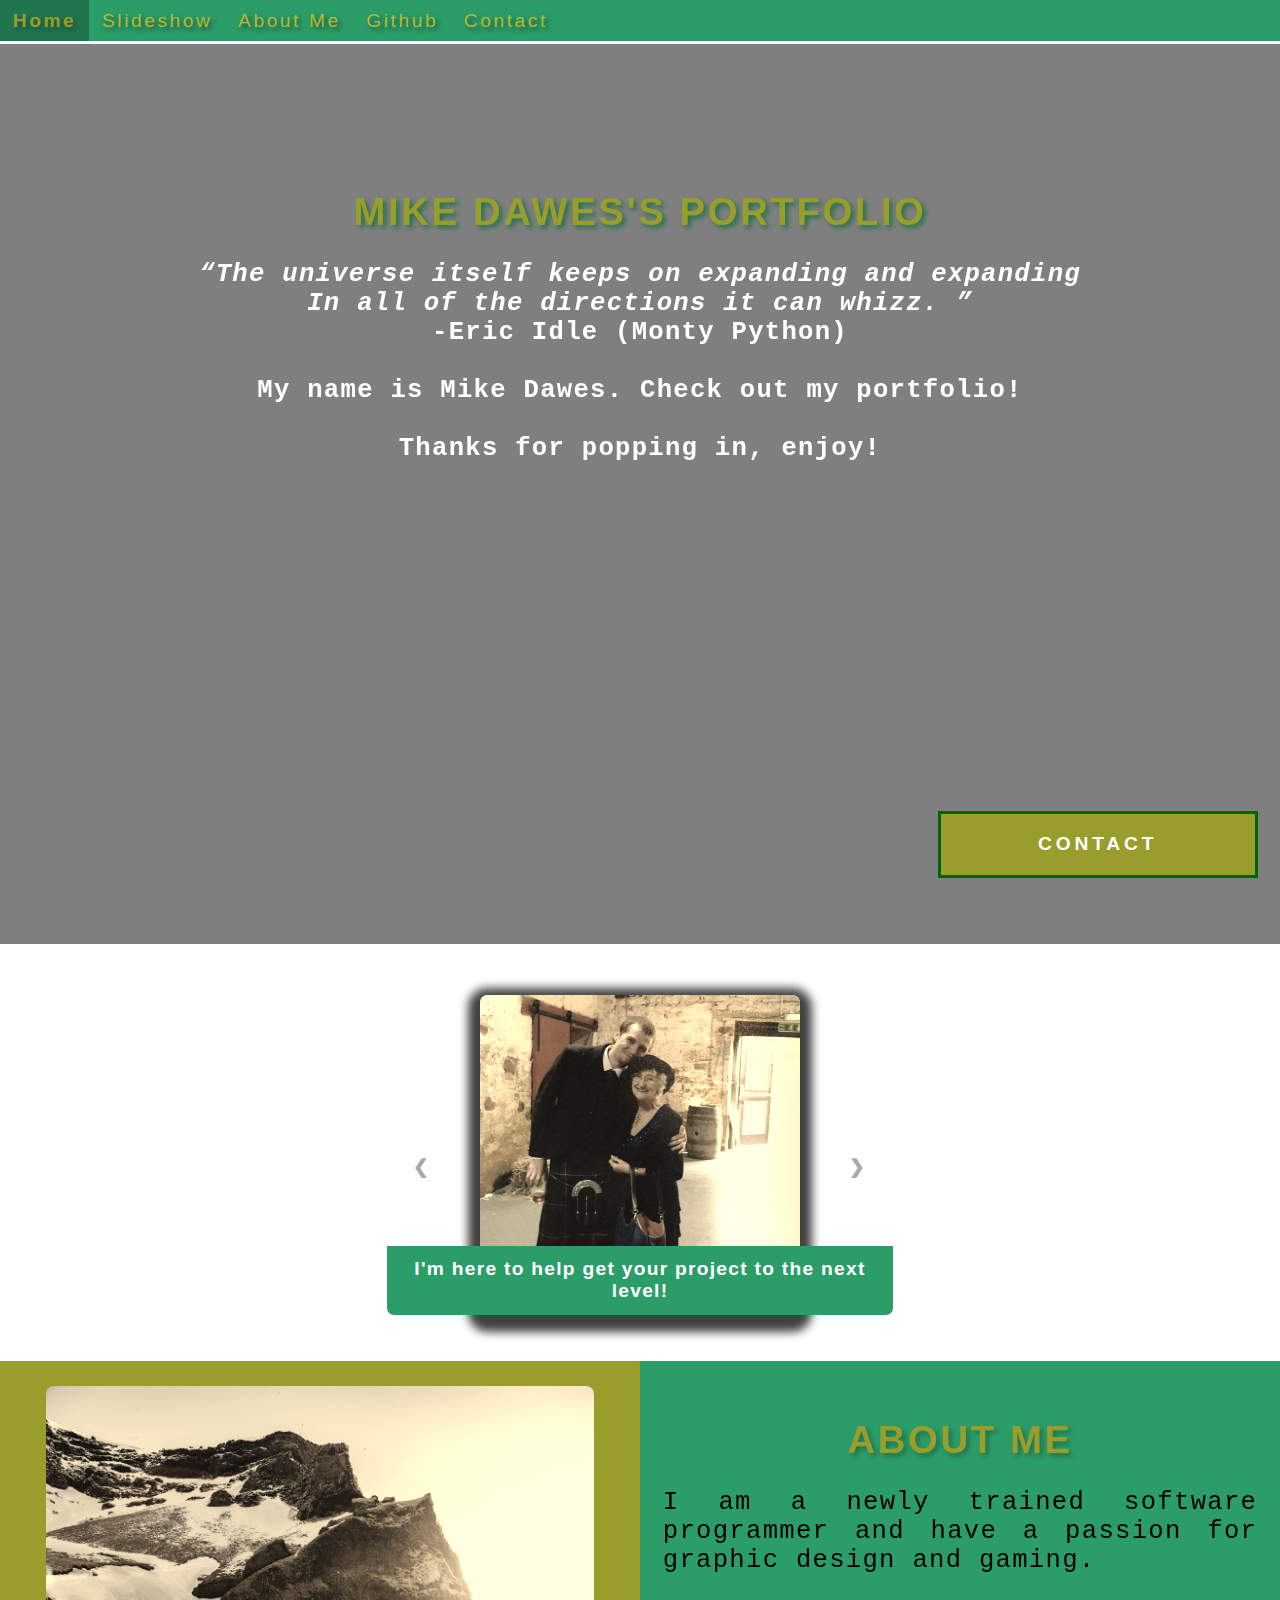
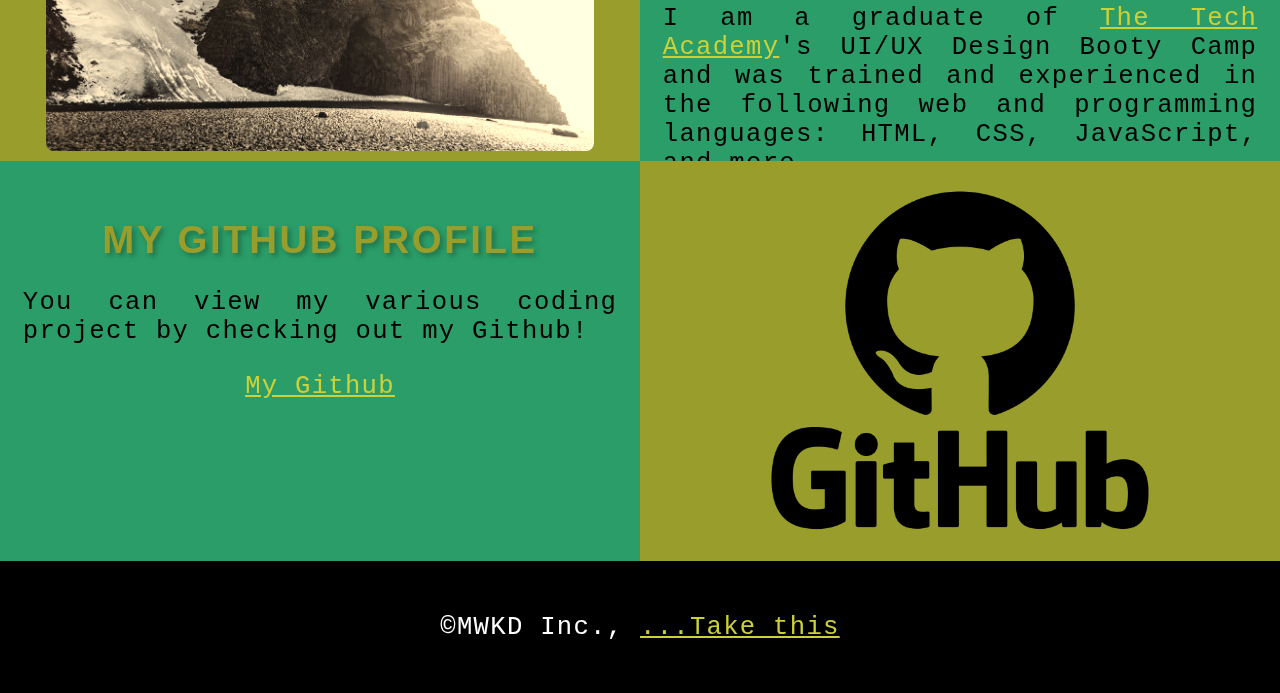
==== index.html @ 775fad14 "Initial commit" ====
<!DOCTYPE html>
<html>
    <head>
        <meta charset="UTF-8">
        <meta name="viewport" content="width=device-width" />
        <title>Mike Dawes | Portfolio</title>
        <link rel="stylesheet" type="text/css" href="./CSS/Portfolio_css.css">
        <link rel="stylesheet" href="https://fonts.cdnfonts.com/css/zelda-dx">
        <link href="https://fonts.cdnfonts.com/css/mairon" rel="stylesheet">
    </head>

    <!--Body-->
    <body class="Background">

        <!--Navigation-->
        <div class="Navbar">
            <a href="#Home">Home</a>
            <a href="#Slideshow">Slideshow</a>
            <a href="#About">About Me</a>
            <a href="#Github">Github</a>
            <a href="#Contact">Contact</a>
        </div>

        <br>
        <br>
        <!--Background video-->
        <div id="Home">
            <video autoplay muted loop id="Typing_Video">
                <source src="./Images/Video/Matrix.mp4" type="video/mp4">
                Your browser does not support HTML5 video.
            </video>
        </div>

        <!--Video text-->
        <div class="Video_Text">
            <h1 class="white-text">Mike Dawes's Portfolio</h1>
            <strong>
                <p class="center">
                    <q>The universe itself keeps on expanding and expanding
                        <br>In all of the directions it can whizz.
                    </q>
                    <br>-Eric Idle (Monty Python)
                    <br>
                    <br>My name is Mike Dawes. Check out my portfolio!
                    <br>
                    <br>Thanks for popping in, enjoy!
                </p>
            </strong>
        </div>

        <!--Slideshow section-->
        <div id="Slideshow">
            <div id="Slideshow_Background">
                <div id="Slideshow_Container">
                    <!--Slide 1-->
                    <div class="mySlides fade">
                        <img class="Slideshow_Images" src="./Images/PersonalPhoto.jpg" alt="Picture of myself and my Nana">
                        <div class="text">I'm here to help get your project to the next level!</div>
                    </div>
                    <!--Slide 2-->
                    <div class="mySlides fade">
                        <img class="Slideshow_Images" src="./Images/HTML_CSS_JS_Java_Python.png" alt="Icons for HTML, CSS, JS, Java, Python">
                        <div class="text">I'm a UI/UX developer, trained in<br> these languages, including:</div>
                    </div>
                    <!--Slide 3-->
                    <div class="mySlides fade">
                        <img class="Slideshow_Images" src="./Images/C++.png" alt="C++ icon">
                        <div class="text">Have taken classes in C++ for game development</div>
                    </div>
                    <!--Slide 4-->
                    <div class="mySlides fade">
                        <img class="Slideshow_Images" src="./Images/Computer_writing.jpg" alt="Writing on Computer image">
                        <div class="text"><a class="white-text contact" onclick="openForm()">Feel free to contact me for any questions!</a></div>
                    </div>
                    <!--Previous and next buttons-->
                    <a class="Previous" onclick="plusSlides(-1)">&#10094;</a>
                    <a class="Next" onclick="plusSlides(1)">&#10095;</a>
                </div>
                <br>

                <!--Slideshow dots-->
                <div style="text-align: center">
                    <span class="dot" onclick="currentSlide(1)"></span>
                    <span class="dot" onclick="currentSlide(2)"></span>
                    <span class="dot" onclick="currentSlide(3)"></span>
                    <span class="dot" onclick="currentSlide(4)"></span>
                </div>
            </div>
        </div>

        <!--About-->
        <div class="Row" id="About">
            <!--Left Column-->
            <div class="Column_2">
                <img src="./Images/Mountainscape.jpeg" alt="Misty Mountains">
            </div>
            <!--Right Column-->
            <div class="Column_1">
                <h1>About Me</h1>
                <p>
                    I am a newly trained software programmer and have a passion for graphic design and gaming.
                    <br>
                    <br>I am a graduate of <a href="https://www.learncodinganywhere.com" target="_blank">The Tech Academy</a>'s UI/UX Design Booty Camp and was trained and experienced in the following web and programming languages: HTML, CSS, JavaScript, and more.
                </p>
            </div>
        </div>

        <!--Github Section-->
        <div class="Row" id="Github">
            <!--Left Column-->
            <div class="Column_1">
                <h1>My Github profile</h1>
                <p>
                    You can view my various coding project by checking out my Github!
                    <br>
                    <p class="center"><a href="https://github.com/MWKDawes" target="_blank">My Github</a></p>
                </p>
            </div>
            <!--Right column-->
            <div class="Column_2">
                <a href="https://github.com/MWKDawes" target="_blank"><img src="./Images/Github.png" alt="Github Logo"></a>
            </div>
        </div>

        <!--Contact-->
        <div id="Contact">
            <button onclick="openForm()" class="Pop_Up_Button">CONTACT</button>
            <div class="form-popup" id="myForm">
                <form action="https://formspree.io/f/mgegwnde" method="post" class="form-container"> 
                    <h1>Contact</h1>
                    <label>Name:</label>
                        <input type="text" placeholder="Please enter your name" name="name" required>
                    <label>Email:</label>
                        <input type="text" id="Email" name="Email" placeholder="Please enter your email here">
                    <label>Message:</label>
                        <input type="text" id="Message" name="Message" placeholder="Feel free to attach a message!">
                    
                    <button type="submit" class="btn">SUBMIT</button>
                    <button type="button" class="btn cancel" onclick="closeForm()">CLOSE</button>
                </form>
            </div>
        </div>


        <!--Footer section-->
        <footer>
            <p>
                <p class="center">&copy;MWKD Inc., <a href="https://www.DangerousToGoAlone.com" target="_blank">...Take this</a></p>
            </p>
        </footer>
        <script src="./JS/main.js"></script>
    </body>
</html>
---- CSS/Portfolio_css.css ----
html {
    scroll-behavior: smooth;
}

/* Body */
body {
    margin: 0%; /*Display site all the way to edge of page*/
    opacity: 1; /*This with transition aggect page loading effect*/
    transition: 3s opacity; /*3s fade in*/
    letter-spacing: .2vw; /*Relative measurement*/
    font-family: Avant Garde, Helvetica;
    font-size: 1.5vw;
    overflow-x: hidden; /*Prevents horizontal scroll when quote is hovered and enlarged*/
    user-select: none; /*Prevents text on webpage from being highlighted*/
}

body.fade-out {
    opacity: .1; /*Sets level of opacity at start of fade*/
}

/* Heading 1 elements */
h1 {
    text-transform: uppercase; /*Capitalize letters*/
    font-family: 'Mairon', sans-serif;    /*Sets font family for h1*/
    text-align: center; /*Centering h1 elements*/
    margin-top: 3%; /*small margin above h1 elements*/
    color: #999D2B;
    text-shadow: 3px 3px 5px #1f724b;
}

h1:hover {
    filter: sepia(50%); /*Sepia filter over h1 headings*/
    transform: scale(1.1); /*increase size of h1 when hovered*/
    transition: transform .5s; /*Causes transformation to last 1 second*/
}

/*Portfolio Title Text Styling*/
.white-text {
    color: #999D2B; /*Changes color of Portfolio Title Text*/
    padding-top: 10vh; /*Adds padding to top of Portfolio*/
}

/* Paragraph elements */
p {
    font-family: 'Courier New', Courier, monospace;
    text-align: justify;
    letter-spacing: .1vw;
    font-size: 2.5vw;
    padding-left: 1vw;
    padding-right: 1vw;
}

p:hover {
    transition: transform 0.5s;
    transform: scale(1.1);
}

/* Center class */
.center {
    text-align: center;
}

.center:hover {
    transition: transform 2s;
    transform: scale(1.1);
}

/* Anchor elements */
a {
    color: #ccd13a; /*Ensures links are yellow*/
    cursor: pointer; /*Ensures all links change to mouse to pointer*/
    text-decoration: underline; /*Ensures links are underlined*/
}

/* Quotation elements */
q {
    font-style: italic;
}

/* Image Elements */
img {
    filter: sepia(75%); /*Gives pics 75% sepia*/
    border-radius: 8px; /*All images slight round corners*/
    max-width: 100%; /*Ensures all images stay within width of container*/
    max-height: 100%; /*Ensures all images stay within height*/
    display: block; /*Specifying block display to ensure images are centered*/
    margin: auto auto auto auto; /*Centers images*/
}

img:hover {
    filter: none;
    transition: transform 1s;
    transform: scale(1.1);
}

footer {
    padding: 2%;
    background-color: black;
    color: white;
}

/*** NAVBAR STYLING ***/
.Navbar {
    overflow: hidden;
    background-color: #2B9D68;
    position: fixed;
    top: 0;
    width: 100%;
    z-index: 1;
    -webkit-animation: moveNav 5s;
    animation: moveNav 5s;
}

@keyframes moveNav {
    from {left: -100vw;}
    to {left: 0vw;}
}

/* Links */
.Navbar a {
    float: left;
    display: block;
    color: #b5b932;
    padding: .75vw 1vw;
    text-decoration: none;
    font-family: 'Mairon', sans-serif;
    font-size: 1.5vw;
    text-align: center;
    text-shadow: 3px 3px 5px rgb(23, 83, 55);
    position: relative;
}

.Navbar a:hover {
    background-color:#21754e; /*Defines background color when hovered*/
    color: #999D2B; /*Defines font color to display when navbar elements are hovered*/
    font-weight: bold; /*Makes navbar text bold when hovered*/
    cursor: pointer; 
    transition: 0.5s ease-in; /*Creates smooth transition for hover trigger*/
}

.Navbar a.active {
    background-color: #1f724b;
}

/**END OF NAVBAR**/

/** VIDEO STYLING **/
#Typing_Video {
    top: 0;
    min-height: 100%;
    min-width: auto;
    position: fixed;
    right: 0;
    bottom: 0;
    min-width: 100%;
    z-index: -1;
}

@media screen and (max-width: 576px) {
    #Typing_Video {
        display: none;
    }
}

.Video_Text {
    background: rgba(0, 0, 0, 0.5);
    color: white;
    width: 100%;
    height: 100vh;
    padding-top: 2vh;
    position: relative;
    -webkit-animation: moveVideoText 5.75s;
    animation: moveVideoText 5.75s;
}

@keyframes moveVideoText {
    from {top:-100vw;}
    to {top:0vw;}
}
/** END OF VIDEO STYLING **/

/** SLIDESHOW STYLING **/
#Slideshow_Background {
    background: rgba(255, 255, 255, 0.35); /*Creates slightly transparent white background over vid in background*/
}

.mySlides {
    display: none; /*Prevents images from being displayed*/
}

/*Slideshow section / container*/
#Slideshow_Container {
    width: 39.5vw; /*Relative sizing of container for slideshow*/
    height: auto; /*Height of container is adjusted based on content its displaying*/
    padding-top: 4%; /*Adds small padding to top of container*/
    position: relative; /*Sets container relative to normal positioning*/
    margin:auto;
}

/*Removes underline from previous and next buttons*/
#Slideshow_Container a {
    text-decoration: none;
}

/*Images contained within slideshow*/
.Slideshow_Images {
    vertical-align: middle; /*centers images vertically within slideshow container*/
    height: 25vw; /*Heigh of images is adjusted based on content*/
    box-shadow: 0px 5px 10px 12px rgb(0,0,0,.75); /*Adds shadow*/
    width: auto; /*Width of images automatically adjuste based on content*/
}

/*Next and Previous buttons*/
.Previous, .Next {
    cursor: pointer; /*Changes mouse to pointer when buttons are selected*/
    position: absolute; /*Makes next and previous positioned relative to slideshow*/
    top: 50%; /*Moves buttons up the slideshow container*/
    width: auto; /*Width of buttons is automatically adjusted based on content*/
    padding: 2vw; /*Adds padding*/
    color: darkgray;
    font-weight: bold;
    font-size: 1.5vw;
    border-radius: 0 3px 3px 0; /*Adds slightly rounded border*/
    user-select: none; /*Property makes it so user cannot highlight content*/
    transition: 0.6s ease; /*Specifies details of hover transition*/
}

/*Positioning for next button on right hand side*/
.Next {
    right: 0; /*Moves next button to right side of slideshow container*/
    border-radius: 3px 0 0 3px; /*Changes border radius on next button to top and left*/
}

/*Hover effect for slideshow buttons*/
.Previous:hover, .Next:hover {
    background-color: rgba(0, 0, 0, 0.8); /*Makes background of arrows transparent*/
    color: white; /*Makes the arrows white when hovered*/
}

/*Slideshow text*/
.text {
    color: white;
    padding: 1vw;
    position: absolute; /*Ensures text is positioned within image*/
    bottom: 0; /*Property sets text at bottom*/
    width: 100%; /*Element covers full width of image*/
    text-align: center;
    font-family: 'Mairon', sans-serif;
    letter-spacing: .1vw; /*Slight spacing between languages*/
    font-size: 1.5vw; /*Dont size relative to viewport width*/
    background-color: #2B9D68; /*Gives slightly transparent background*/
    font-weight: bold;
    border-radius: 0px 0px 7px 7px; /*Gives text background rounded corners*/
}

/*Styling of dots under slideshow*/
.dot {
    cursor: pointer;
    height: 1vw;
    width: 1vw;
    margin: .25vw;
    background-color: white;
    border-radius: 50%;
    display: inline-block;
    transition: background-color 0.6s ease;
    z-index: 1;
}

/*Hover effect for slideshow dots*/
.active, .dot:hover {
    background-color: black; /*Sets color of dots when hovered*/
}

/*Slideshow fading animation*/
.fade {
    animation-name: fade; /*Fade animation is defined below*/
    animation-duration: 1.5s; 
    -webkit-animation-name: fade; /*Same as above for Safari*/
    -webkit-animation-duration: 1.5s;
}

@-webkit-keyframes fade {
    from {opacity: .4;} /*Image starts transparent*/
    to {opacity: 1;}
}

@keyframes fade {
    from {opacity: .4;}
    to {opacity: 1;}
}

/*SLIDESHOW STYLING END*/

/** TABLE STYLING **/
* {
    box-sizing: border-box;
}

.Column_1 {
    float: left;
    width: 50%;
    padding: 10px;
    padding-top: 3%;
    height: 400px;
    background-color: #2B9D68;
}

.Column_2 {
    float: left;
    width: 50%;
    padding: 10px;
    padding-top: 1.9%;
    height: 400px;
    background-color: #999D2B;
}

.Row:after {
    content: "";
    display: table;
    clear: both;
}

/** END OF TABLE STYLING **/

/** CONTACT FORM STYLING **/
/*Button to open contact form*/
.Pop_Up_Button {
    position: fixed;
    bottom: 1.75vw;
    right: 1.75vw;
    width: 25vw;
    background-color:#999D2B;
    color: rgb(255, 255, 255);
    border: solid darkgreen;
    cursor: pointer;
    -webkit-animation: movePopup 5s;
    animation: movePopup 5s;
}

@keyframes movePopup {
    from {right: -40vw;}
    to {right: 1.75vw;}
}

@-webkit-keyframes movePopup {
    from {right: -40vw;}
    to {right: 1.75vw;}
}

/*Styling for contact form*/
.form-popup {
    z-index: 8;
    display: none;
    position: fixed;
    bottom: .5vw;
    right: .5vw;
}

/*Form styling*/
.form-container {
    max-width: 49vw;
    padding: 1vw;
    background-color: #1f724b;
}

.form-container input[type=text] {
    width: 100%;
    padding: .93vw;
    margin: .6vw 0 .6vw 0;
    border: none;
    background: gainsboro;
    font-size: 1vw;
}

/*Styling for all buttons*/
button {
    font-family: 'Zelda DX TT (BRK)', sans-serif;
    letter-spacing: .3vw;
    font-size: 1.5vw;
    font-weight: bold;
    padding: 1.5vw;
    cursor: pointer;
    width: 100%;
    height: auto;
}

/*Hover effect for contact and submit*/
button:hover, .form-container .btn:hover {
    color: white;
    background-color: #2B9D68;
    transition-duration: 1s;
    -webkit-transition-duration: 1s;
    border-color: silver
}

/*Submit button*/
.form-container .btn {
    background-color: white;
    color: black;
    border-color: black;
    margin-bottom: 1vh;
}

/*Close button*/
.form-container .cancel {
    background-color: black;
    color: white;
    border-color: gray;
}

/*Styling for Close button hover*/
.form-container .cancel:hover {
    color: white;
    background-color: darkred;
    transition-duration: 1s;
    -webkit-transition-duration: 1s;
    border-color: black;
}

/**END OF CONTACT STYLING**/


/***** Media Query Section *****/
/*Media rules for paragraph font size for different screen sizes*/
@media screen and (max-width: 527px) {
    p {
        font-size: 3.75vw;
    }
}

@media screen and (min-width: 528px) and (max-width: 660px) {
    p {
        font-size: 3.5vw;
    }
}

@media screen and (min-width: 661px) and (max-width: 799px) {
    p {
        font-size: 2.75vw;
    }
}

@media screen and (min-width: 800px) and (max-width: 924px) {
    p {
        font-size: 2.5vw;
    }
}

@media screen and (min-width: 925px) and (max-width: 1050px) {
    p {
        font-size: 2.25vw;
    }
}

@media screen and (min-width: 1051px) and (max-width: 1310px) {
    p {
        font-size: 2vw;
    } 
}

@media screen and (min-width: 1311px) and (max-width: 1535px) {
    p {
        font-size: 1.75vw;
    }
}

@media screen and (min-width: 1536px) and (max-width: 2269px) {
    p {
        font-size: 1.5vw;
    }
}

@media screen and (min-width: 2270px) {
    p {
        font-size: 1.35vw;
    }
}

/*Media rule for navbar links for different screen sizes*/
/* Screens 1080px and smaller will display navbar links equally distributed */
@media screen and (max-width: 1080px) {
    .Navbar a{
        width: 20%; /* This sets each navbar link to 1/5 of the navbar */
        font-size: 2.5vw;
    }
}

/* Media rules to enlarge the font of the white text for smaller screens */
@media screen and (max-width: 1080px) {
    .quote{
        font-size: 3.5vw;
    }

    .white-text {
        font-size: 4.5vw;
    }
}

/* Media rules to increase the size of the columns for larger screens */
@media screen and (min-width: 1725px) {
    .Column_1 {
        height: 550px;
    }
    .Column_2 {
        height: 550px;
    }
}


/*Media rule to remove margin-top from h1 elements for extra large screens (so that the paragraph text fits in the column*/
@media screen and (min-width: 2000px) {
    h1{
        margin-top: 0;
    }
}

/**END OF MEDIA QUERY**/
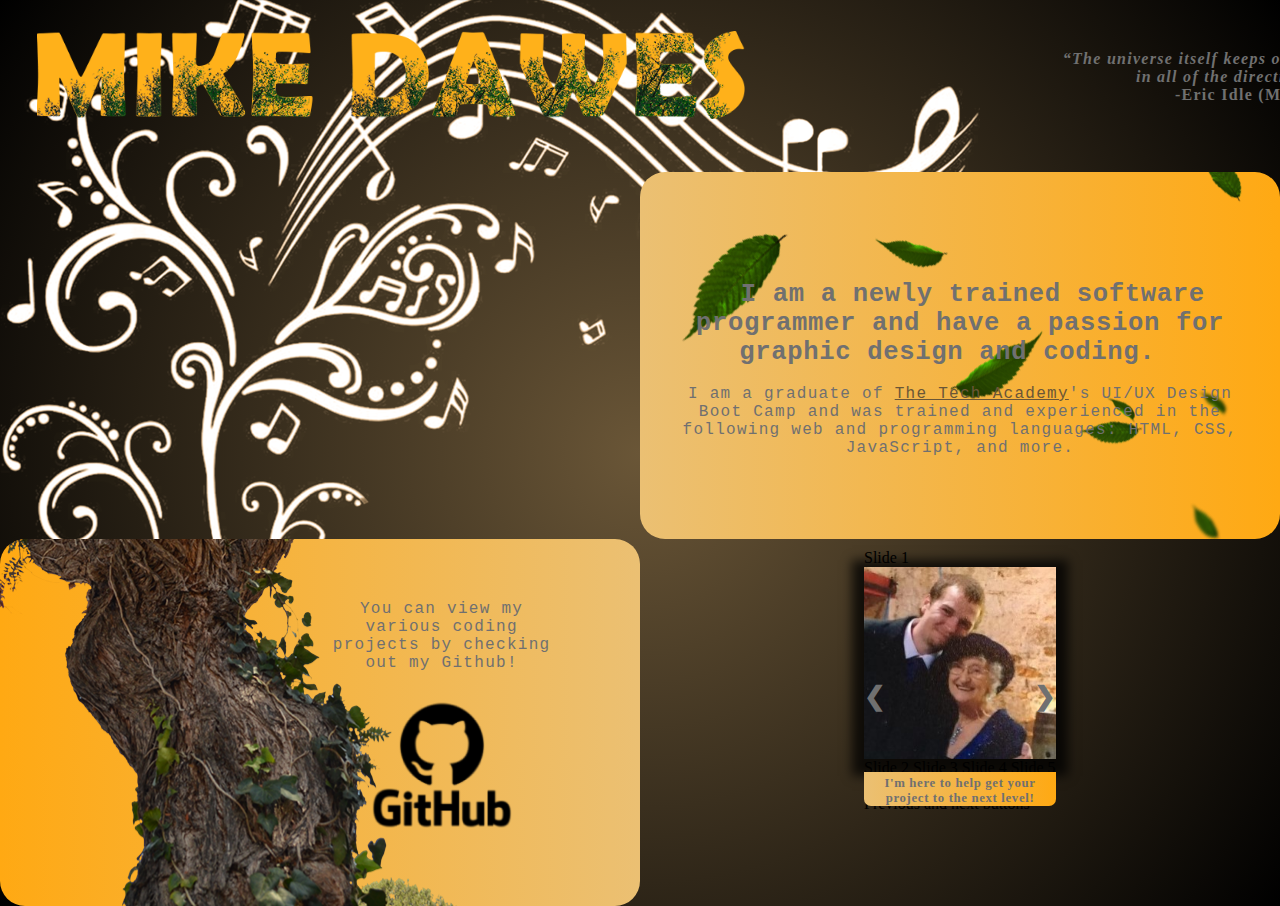
==== commit ea393154: "Overhaul of entire website" ====
--- a/index.html
+++ b/index.html
@@ -2,7 +2,7 @@
 <html>
     <head>
         <meta charset="UTF-8">
-        <meta name="viewport" content="width=device-width" />
+        <meta name="viewport" content="width=device-width">
         <title>Mike Dawes | Portfolio</title>
         <link rel="stylesheet" type="text/css" href="./CSS/Portfolio_css.css">
         <link rel="stylesheet" href="https://fonts.cdnfonts.com/css/zelda-dx">
@@ -12,7 +12,15 @@
     <!--Body-->
     <body class="Background">
 
-        <!--Navigation-->
+        <div class="name-container">
+            <div><img src="Images/NameLogo.png" id="nameicon" alt="Mike Dawes"></div>
+            <div><p id="monty"><q>The universe itself keeps on expanding and expanding<br>in all of the directions it can whizz.</q>
+                    <br>-Eric Idle (Monty Python)
+                </p></div>
+        </div>
+
+        <!--Navigation - no longer needed-->
+        <!--
         <div class="Navbar">
             <a href="#Home">Home</a>
             <a href="#Slideshow">Slideshow</a>
@@ -23,15 +31,18 @@
 
         <br>
         <br>
-        <!--Background video-->
+        -->
+        <!--Background video - no longer needed-->
+        <!--
         <div id="Home">
             <video autoplay muted loop id="Typing_Video">
                 <source src="./Images/Video/Matrix.mp4" type="video/mp4">
                 Your browser does not support HTML5 video.
             </video>
         </div>
-
-        <!--Video text-->
+        -->
+        <!--Video text - replace with header-->
+        <!--
         <div class="Video_Text">
             <h1 class="white-text">Mike Dawes's Portfolio</h1>
             <strong>
@@ -47,38 +58,38 @@
                 </p>
             </strong>
         </div>
-
+        -->
         <!--Slideshow section-->
-        <div id="Slideshow">
+        <!-- <div id="Slideshow">
             <div id="Slideshow_Background">
                 <div id="Slideshow_Container">
-                    <!--Slide 1-->
+                    Slide 1
                     <div class="mySlides fade">
                         <img class="Slideshow_Images" src="./Images/PersonalPhoto.jpg" alt="Picture of myself and my Nana">
                         <div class="text">I'm here to help get your project to the next level!</div>
                     </div>
-                    <!--Slide 2-->
+                    Slide 2
                     <div class="mySlides fade">
                         <img class="Slideshow_Images" src="./Images/HTML_CSS_JS_Java_Python.png" alt="Icons for HTML, CSS, JS, Java, Python">
                         <div class="text">I'm a UI/UX developer, trained in<br> these languages, including:</div>
                     </div>
-                    <!--Slide 3-->
+                    Slide 3
                     <div class="mySlides fade">
                         <img class="Slideshow_Images" src="./Images/C++.png" alt="C++ icon">
                         <div class="text">Have taken classes in C++ for game development</div>
                     </div>
-                    <!--Slide 4-->
+                    Slide 4
                     <div class="mySlides fade">
                         <img class="Slideshow_Images" src="./Images/Computer_writing.jpg" alt="Writing on Computer image">
                         <div class="text"><a class="white-text contact" onclick="openForm()">Feel free to contact me for any questions!</a></div>
                     </div>
-                    <!--Previous and next buttons-->
-                    <a class="Previous" onclick="plusSlides(-1)">&#10094;</a>
-                    <a class="Next" onclick="plusSlides(1)">&#10095;</a>
+                    Previous and next buttons-->
+                    <!-- <a class="Previous" onclick="plusSlides(-1)">&#10094;</a> -->
+                    <!-- <a class="Next" onclick="plusSlides(1)">&#10095;</a> -->
                 </div>
                 <br>
 
-                <!--Slideshow dots-->
+                <!-- Slideshow dots
                 <div style="text-align: center">
                     <span class="dot" onclick="currentSlide(1)"></span>
                     <span class="dot" onclick="currentSlide(2)"></span>
@@ -86,21 +97,20 @@
                     <span class="dot" onclick="currentSlide(4)"></span>
                 </div>
             </div>
-        </div>
+        </div> -->
 
         <!--About-->
         <div class="Row" id="About">
             <!--Left Column-->
             <div class="Column_2">
-                <img src="./Images/Mountainscape.jpeg" alt="Misty Mountains">
+                <!-- <img src="./Images/Mountainscape.jpeg" alt="Misty Mountains"> -->
             </div>
             <!--Right Column-->
-            <div class="Column_1">
-                <h1>About Me</h1>
-                <p>
-                    I am a newly trained software programmer and have a passion for graphic design and gaming.
+            <div class="Column_1"  id="TRCol">
+                <p id="TRTex">
+                    <p2>I am a newly trained software programmer and have a passion for graphic design and coding.</p2>
                     <br>
-                    <br>I am a graduate of <a href="https://www.learncodinganywhere.com" target="_blank">The Tech Academy</a>'s UI/UX Design Booty Camp and was trained and experienced in the following web and programming languages: HTML, CSS, JavaScript, and more.
+                    <br>I am a graduate of <a href="https://www.learncodinganywhere.com" target="_blank">The Tech Academy</a>'s UI/UX Design Boot Camp and was trained and experienced in the following web and programming languages: HTML, CSS, JavaScript, and more.
                 </p>
             </div>
         </div>
@@ -108,22 +118,71 @@
         <!--Github Section-->
         <div class="Row" id="Github">
             <!--Left Column-->
-            <div class="Column_1">
-                <h1>My Github profile</h1>
-                <p>
-                    You can view my various coding project by checking out my Github!
-                    <br>
-                    <p class="center"><a href="https://github.com/MWKDawes" target="_blank">My Github</a></p>
+            <div class="Column_1" id="BLCol">
+                    <p id="BLTex">You can view my various coding projects by checking out my Github!
+                    <br><br>
+                    <a href="https://github.com/MWKDawes" target="_blank"><img src="./Images/Github.png" alt="Github Logo"></a></p>
                 </p>
             </div>
             <!--Right column-->
             <div class="Column_2">
-                <a href="https://github.com/MWKDawes" target="_blank"><img src="./Images/Github.png" alt="Github Logo"></a>
-            </div>
-        </div>
+
+                <!--Slideshow section-->
+                <div id="Slideshow">
+                    <div id="Slideshow_Background">
+                        <div id="Slideshow_Container">
+                            Slide 1
+                            <div class="mySlides fade">
+                                <img class="Slideshow_Images" src="./Images/PersonalPhoto.jpg" alt="Picture of myself and my Nana">
+                                <div class="text">I'm here to help get your project to the next level!</div>
+                            </div>
+                            Slide 2
+                            <div class="mySlides fade">
+                                <img class="Slideshow_Images" src="./Images/HTML.png" alt="Icon for HTML">
+                                <div class="text">I'm a UI/UX developer, trained in many languages including: HTML</div>
+                            </div>
+                            Slide 3
+                            <div class="mySlides fade">
+                                <img class="Slideshow_Images" src="./Images/CSS.png" alt="Icon for CSS">
+                                <div class="text">CSS</div>
+                            </div>
+                            Slide 4
+                            <div class="mySlides fade">
+                                <img class="Slideshow_Images" src="./Images/JS.png" alt="Icon for JS">
+                                <div class="text">Javascript</div>
+                            </div>
+                            Slide 5
+                            <div class="mySlides fade">
+                                <img class="Slideshow_Images" src="./Images/Python.png" alt="Icon for Python">
+                                <div class="text">Python</div>
+                            </div>
+                            Slide 6
+                            <div class="mySlides fade">
+                                <img class="Slideshow_Images" src="./Images/Java.png" alt="Icons for Java">
+                                <div class="text">Java</div>
+                            </div>
+                            Slide 7
+                            <div class="mySlides fade">
+                                <img class="Slideshow_Images" src="./Images/C++.png" alt="C++ icon">
+                                <div class="text">Have taken classes in C++ for game development, and more!</div>
+                            </div>
+                            Slide 8
+                            <div class="mySlides fade">
+                                <img class="Slideshow_Images" src="./Images/Computer_writing.jpg" alt="Writing on Computer image">
+                                <div class="text"><a class="white-text contact" onclick="openForm()">Feel free to contact me for any questions!</a></div>
+                            </div>
+                            Previous and next buttons
+                            <a class="Previous" onclick="plusSlides(-1)">&#10094;</a>
+                            <a class="Next" onclick="plusSlides(1)">&#10095;</a>
+                        </div>
+                        <br>
+
+                </div>
+                    </div>
+                </div>
 
         <!--Contact-->
-        <div id="Contact">
+        <!-- <div id="Contact">
             <button onclick="openForm()" class="Pop_Up_Button">CONTACT</button>
             <div class="form-popup" id="myForm">
                 <form action="https://formspree.io/f/mgegwnde" method="post" class="form-container"> 
@@ -139,15 +198,15 @@
                     <button type="button" class="btn cancel" onclick="closeForm()">CLOSE</button>
                 </form>
             </div>
-        </div>
+        </div> -->
 
 
         <!--Footer section-->
-        <footer>
+        <!-- <footer>
             <p>
                 <p class="center">&copy;MWKD Inc., <a href="https://www.DangerousToGoAlone.com" target="_blank">...Take this</a></p>
             </p>
-        </footer>
+        </footer> -->
         <script src="./JS/main.js"></script>
     </body>
 </html>--- a/CSS/Portfolio_css.css
+++ b/CSS/Portfolio_css.css
@@ -1,59 +1,73 @@
 html {
     scroll-behavior: smooth;
+    background: no-repeat;
+    background-position: 5;
+    background-size: initial;
+    background-image: url('../Images/MusicTreeArt.png'), radial-gradient(circle, #6A5637, #000000);
 }
 
 /* Body */
 body {
     margin: 0%; /*Display site all the way to edge of page*/
-    opacity: 1; /*This with transition aggect page loading effect*/
-    transition: 3s opacity; /*3s fade in*/
-    letter-spacing: .2vw; /*Relative measurement*/
-    font-family: Avant Garde, Helvetica;
-    font-size: 1.5vw;
-    overflow-x: hidden; /*Prevents horizontal scroll when quote is hovered and enlarged*/
+    /*opacity: 1;*/ /*This with transition aggect page loading effect*/
+    /* transition: 3s opacity; 3s fade in */
+    /* letter-spacing: .2vw; Relative measurement */
+    font-family: 'Tw Cen MT';
+    /* font-size: 1.5vw; */
+    /* overflow-x: hidden; Prevents horizontal scroll when quote is hovered and enlarged */
     user-select: none; /*Prevents text on webpage from being highlighted*/
 }
 
-body.fade-out {
-    opacity: .1; /*Sets level of opacity at start of fade*/
-}
+/*body.fade-out {
+    opacity: .1; *//*Sets level of opacity at start of fade*//*
+}*/
 
 /* Heading 1 elements */
-h1 {
+/* h1 {
     text-transform: uppercase; /*Capitalize letters*/
-    font-family: 'Mairon', sans-serif;    /*Sets font family for h1*/
-    text-align: center; /*Centering h1 elements*/
-    margin-top: 3%; /*small margin above h1 elements*/
-    color: #999D2B;
-    text-shadow: 3px 3px 5px #1f724b;
-}
-
-h1:hover {
-    filter: sepia(50%); /*Sepia filter over h1 headings*/
-    transform: scale(1.1); /*increase size of h1 when hovered*/
-    transition: transform .5s; /*Causes transformation to last 1 second*/
-}
+    /* font-family: 'Mairon', sans-serif;    Sets font family for h1 */
+    /* text-align: center; Centering h1 elements */
+    /* margin-top: 3%; small margin above h1 elements */
+    /* color: #abaf2f; */
+    /* text-shadow: 3px 3px 5px #1f724b; */
+/* } */
+
+/* h1:hover { */
+    /* filter: sepia(50%); Sepia filter over h1 headings */
+    /* transform: scale(1.1); increase size of h1 when hovered */
+    /* transition: transform .5s; Causes transformation to last 1 second */
+/* } */
 
 /*Portfolio Title Text Styling*/
-.white-text {
-    color: #999D2B; /*Changes color of Portfolio Title Text*/
-    padding-top: 10vh; /*Adds padding to top of Portfolio*/
-}
+/* .white-text { */
+    /* color: #999D2B; Changes color of Portfolio Title Text */
+    /* padding-top: 10vh; Adds padding to top of Portfolio */
+/* } */
 
 /* Paragraph elements */
 p {
-    font-family: 'Courier New', Courier, monospace;
-    text-align: justify;
+    font-family: 'Tw Cen MT', Courier, monospace;
     letter-spacing: .1vw;
-    font-size: 2.5vw;
-    padding-left: 1vw;
-    padding-right: 1vw;
-}
-
-p:hover {
+    padding-left: 2vw;
+    padding-right: 2vw;
+    color: #707070;
+}
+
+p2 {
+    font-family: 'Tw Cen MT', Courier, monospace;
+    letter-spacing: .05vw;
+    padding-left: 2vw;
+    padding-right: 2vw;
+    color: #707070;
+    font-size: larger;
+    font-weight: bold;
+}
+
+
+/* p:hover {
     transition: transform 0.5s;
     transform: scale(1.1);
-}
+} */
 
 /* Center class */
 .center {
@@ -67,7 +81,7 @@
 
 /* Anchor elements */
 a {
-    color: #ccd13a; /*Ensures links are yellow*/
+    color: #6A5637; /*Ensures links are yellow*/
     cursor: pointer; /*Ensures all links change to mouse to pointer*/
     text-decoration: underline; /*Ensures links are underlined*/
 }
@@ -78,26 +92,26 @@
 }
 
 /* Image Elements */
-img {
-    filter: sepia(75%); /*Gives pics 75% sepia*/
-    border-radius: 8px; /*All images slight round corners*/
-    max-width: 100%; /*Ensures all images stay within width of container*/
-    max-height: 100%; /*Ensures all images stay within height*/
-    display: block; /*Specifying block display to ensure images are centered*/
-    margin: auto auto auto auto; /*Centers images*/
-}
-
-img:hover {
+/* img { */
+    /* filter: sepia(75%); Gives pics 75% sepia */
+    /* border-radius: 8px; All images slight round corners */
+    /* max-width: 100%; Ensures all images stay within width of container */
+    /* max-height: 100%; Ensures all images stay within height */
+    /* display: block; Specifying block display to ensure images are centered */
+    /* margin: auto auto auto auto; Centers images */
+/* } */
+
+/* img:hover {
     filter: none;
     transition: transform 1s;
     transform: scale(1.1);
-}
-
-footer {
+} */
+
+/* footer {
     padding: 2%;
     background-color: black;
     color: white;
-}
+} */
 
 /*** NAVBAR STYLING ***/
 .Navbar {
@@ -181,7 +195,7 @@
 
 /** SLIDESHOW STYLING **/
 #Slideshow_Background {
-    background: rgba(255, 255, 255, 0.35); /*Creates slightly transparent white background over vid in background*/
+    background: none; /*Creates slightly transparent white background over vid in background*/
 }
 
 .mySlides {
@@ -190,9 +204,9 @@
 
 /*Slideshow section / container*/
 #Slideshow_Container {
-    width: 39.5vw; /*Relative sizing of container for slideshow*/
+    width: 15vw; /*Relative sizing of container for slideshow*/
     height: auto; /*Height of container is adjusted based on content its displaying*/
-    padding-top: 4%; /*Adds small padding to top of container*/
+    /* padding-top: 4%; Adds small padding to top of container */
     position: relative; /*Sets container relative to normal positioning*/
     margin:auto;
 }
@@ -205,7 +219,7 @@
 /*Images contained within slideshow*/
 .Slideshow_Images {
     vertical-align: middle; /*centers images vertically within slideshow container*/
-    height: 25vw; /*Heigh of images is adjusted based on content*/
+    height: 15vw; /*Heigh of images is adjusted based on content*/
     box-shadow: 0px 5px 10px 12px rgb(0,0,0,.75); /*Adds shadow*/
     width: auto; /*Width of images automatically adjuste based on content*/
 }
@@ -216,10 +230,10 @@
     position: absolute; /*Makes next and previous positioned relative to slideshow*/
     top: 50%; /*Moves buttons up the slideshow container*/
     width: auto; /*Width of buttons is automatically adjusted based on content*/
-    padding: 2vw; /*Adds padding*/
-    color: darkgray;
+    padding: 0vw; /*Adds padding*/
+    color: #707070;
     font-weight: bold;
-    font-size: 1.5vw;
+    font-size: 2vw;
     border-radius: 0 3px 3px 0; /*Adds slightly rounded border*/
     user-select: none; /*Property makes it so user cannot highlight content*/
     transition: 0.6s ease; /*Specifies details of hover transition*/
@@ -231,6 +245,11 @@
     border-radius: 3px 0 0 3px; /*Changes border radius on next button to top and left*/
 }
 
+.Previous {
+    left: 0; /*Moves next button to right side of slideshow container*/
+    border-radius: 0 3px 3px 0; /*Changes border radius on next button to top and left*/
+}
+
 /*Hover effect for slideshow buttons*/
 .Previous:hover, .Next:hover {
     background-color: rgba(0, 0, 0, 0.8); /*Makes background of arrows transparent*/
@@ -239,16 +258,18 @@
 
 /*Slideshow text*/
 .text {
-    color: white;
-    padding: 1vw;
+    color: #707070;
+    padding-top: 0.5vh;
+    padding-left: 0.5vw;
+    padding-right: 0.5vw;
     position: absolute; /*Ensures text is positioned within image*/
-    bottom: 0; /*Property sets text at bottom*/
+    bottom: .75vh; /*Property sets text at bottom*/
     width: 100%; /*Element covers full width of image*/
     text-align: center;
-    font-family: 'Mairon', sans-serif;
-    letter-spacing: .1vw; /*Slight spacing between languages*/
-    font-size: 1.5vw; /*Dont size relative to viewport width*/
-    background-color: #2B9D68; /*Gives slightly transparent background*/
+    font-family: 'Berlin Sans FB Demi';
+    letter-spacing: .05vw; /*Slight spacing between languages*/
+    font-size: 1vw; /*Dont size relative to viewport width*/
+    background-image: linear-gradient(to right, #EBC073, #FFA913); /*Gives slightly transparent background*/
     font-weight: bold;
     border-radius: 0px 0px 7px 7px; /*Gives text background rounded corners*/
 }
@@ -300,25 +321,43 @@
     float: left;
     width: 50%;
     padding: 10px;
-    padding-top: 3%;
-    height: 400px;
-    background-color: #2B9D68;
+    border-radius: 25px;
+    display: flex;
+    align-items: center;
+}
+
+#TRCol {
+    background-image: url('../Images/FallingLeaves.png'), linear-gradient(to right, #EBC073, #FFA913);
+    text-align: center;
+}
+
+#TRTex {
+    padding-top: 2vw;
+    text-align: center;
+}
+
+#BLCol {
+    background-image: url('../Images/TreeTrunkSnippit.png'), linear-gradient(to right, #FFA913, #EBC073);
+}
+
+#BLTex {
+    text-align: center;
+    flex: 10vw;
+    padding-left: 25vw;
 }
 
 .Column_2 {
     float: left;
     width: 50%;
     padding: 10px;
-    padding-top: 1.9%;
-    height: 400px;
-    background-color: #999D2B;
-}
-
-.Row:after {
+    background:none;
+}
+
+/* .Row:after {
     content: "";
     display: table;
     clear: both;
-}
+} */
 
 /** END OF TABLE STYLING **/
 
@@ -423,37 +462,37 @@
 /***** Media Query Section *****/
 /*Media rules for paragraph font size for different screen sizes*/
 @media screen and (max-width: 527px) {
-    p {
+    p p2 {
         font-size: 3.75vw;
     }
 }
 
 @media screen and (min-width: 528px) and (max-width: 660px) {
-    p {
+    p p2 {
         font-size: 3.5vw;
     }
 }
 
 @media screen and (min-width: 661px) and (max-width: 799px) {
-    p {
+    p p2 {
         font-size: 2.75vw;
     }
 }
 
 @media screen and (min-width: 800px) and (max-width: 924px) {
-    p {
+    p p2 {
         font-size: 2.5vw;
     }
 }
 
 @media screen and (min-width: 925px) and (max-width: 1050px) {
-    p {
+    p p2 {
         font-size: 2.25vw;
     }
 }
 
 @media screen and (min-width: 1051px) and (max-width: 1310px) {
-    p {
+    p p2 {
         font-size: 2vw;
     } 
 }
@@ -497,12 +536,12 @@
 }
 
 /* Media rules to increase the size of the columns for larger screens */
-@media screen and (min-width: 1725px) {
+@media screen and (min-width: 100px) {
     .Column_1 {
-        height: 550px;
+        height: 40.75vh;
     }
     .Column_2 {
-        height: 550px;
+        height: 35vh;
     }
 }
 
@@ -514,4 +553,36 @@
     }
 }
 
-/**END OF MEDIA QUERY**/+/**END OF MEDIA QUERY**/
+
+
+/**NEW PAGE - NEW CODE - 2/4/24 **/
+.name-container {
+    display: flex;
+    flex-direction: row;
+    position: relative;
+    width: 100%;
+    align-items: center;
+}
+
+#nameicon {
+    padding-left: 5%;
+    margin: 0;
+    top: 50%;
+    left: 50%;
+    max-width:100%;
+    min-height: 25%;
+}
+
+#monty {
+    font-family: 'Tw Cen MT';
+    font-size: 100%;
+    color: #707070;
+    font-weight: bold;
+    text-align: center;
+    padding: 50px;
+    white-space: nowrap;  
+    margin: 0;
+    position: relative;
+    left: 50%;
+}
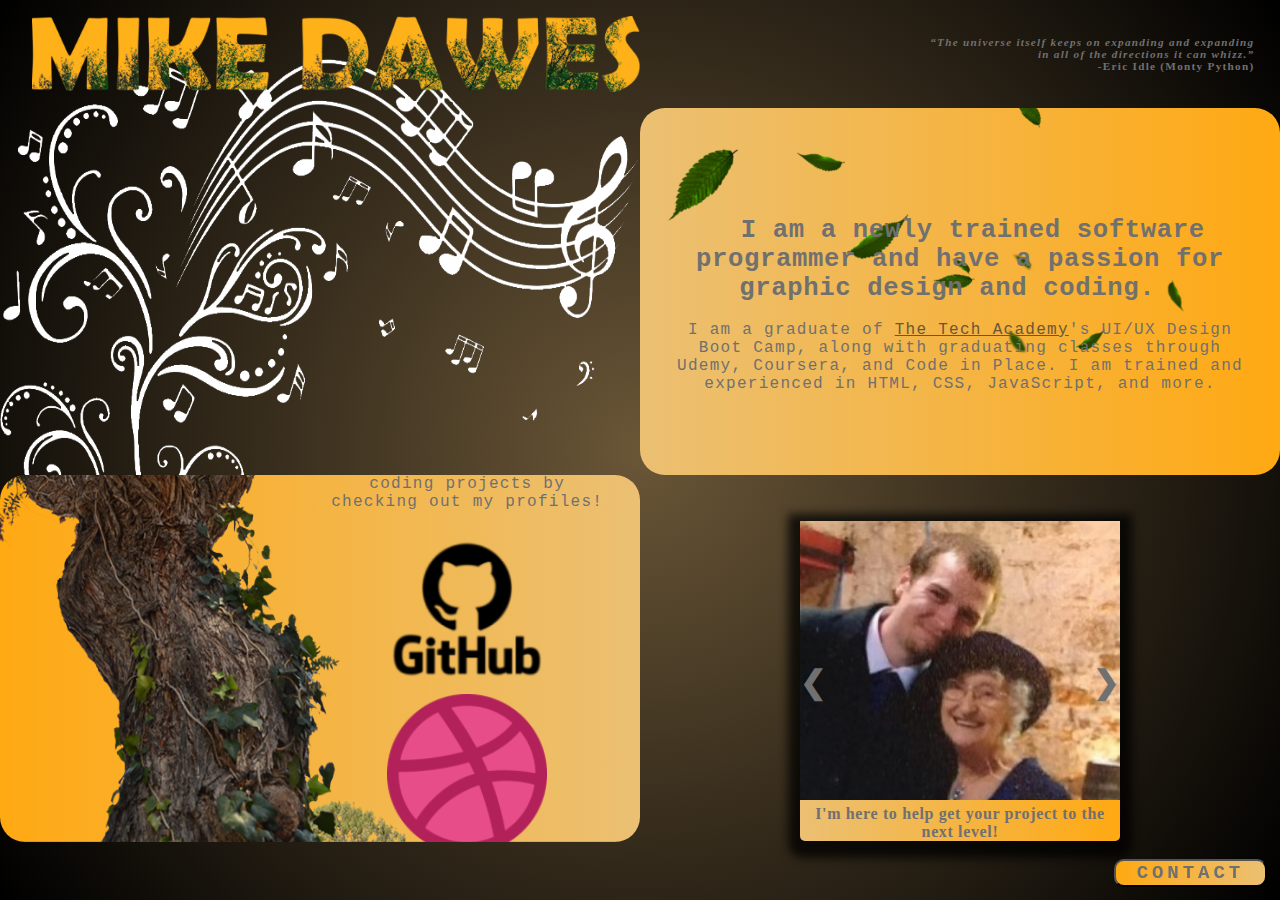
==== commit f3bd743a: "Refined website to function more smoothly" ====
--- a/index.html
+++ b/index.html
@@ -10,8 +10,7 @@
     </head>
 
     <!--Body-->
-    <body class="Background">
-
+    <body>
         <div class="name-container">
             <div><img src="Images/NameLogo.png" id="nameicon" alt="Mike Dawes"></div>
             <div><p id="monty"><q>The universe itself keeps on expanding and expanding<br>in all of the directions it can whizz.</q>
@@ -19,98 +18,17 @@
                 </p></div>
         </div>
 
-        <!--Navigation - no longer needed-->
-        <!--
-        <div class="Navbar">
-            <a href="#Home">Home</a>
-            <a href="#Slideshow">Slideshow</a>
-            <a href="#About">About Me</a>
-            <a href="#Github">Github</a>
-            <a href="#Contact">Contact</a>
-        </div>
-
-        <br>
-        <br>
-        -->
-        <!--Background video - no longer needed-->
-        <!--
-        <div id="Home">
-            <video autoplay muted loop id="Typing_Video">
-                <source src="./Images/Video/Matrix.mp4" type="video/mp4">
-                Your browser does not support HTML5 video.
-            </video>
-        </div>
-        -->
-        <!--Video text - replace with header-->
-        <!--
-        <div class="Video_Text">
-            <h1 class="white-text">Mike Dawes's Portfolio</h1>
-            <strong>
-                <p class="center">
-                    <q>The universe itself keeps on expanding and expanding
-                        <br>In all of the directions it can whizz.
-                    </q>
-                    <br>-Eric Idle (Monty Python)
-                    <br>
-                    <br>My name is Mike Dawes. Check out my portfolio!
-                    <br>
-                    <br>Thanks for popping in, enjoy!
-                </p>
-            </strong>
-        </div>
-        -->
-        <!--Slideshow section-->
-        <!-- <div id="Slideshow">
-            <div id="Slideshow_Background">
-                <div id="Slideshow_Container">
-                    Slide 1
-                    <div class="mySlides fade">
-                        <img class="Slideshow_Images" src="./Images/PersonalPhoto.jpg" alt="Picture of myself and my Nana">
-                        <div class="text">I'm here to help get your project to the next level!</div>
-                    </div>
-                    Slide 2
-                    <div class="mySlides fade">
-                        <img class="Slideshow_Images" src="./Images/HTML_CSS_JS_Java_Python.png" alt="Icons for HTML, CSS, JS, Java, Python">
-                        <div class="text">I'm a UI/UX developer, trained in<br> these languages, including:</div>
-                    </div>
-                    Slide 3
-                    <div class="mySlides fade">
-                        <img class="Slideshow_Images" src="./Images/C++.png" alt="C++ icon">
-                        <div class="text">Have taken classes in C++ for game development</div>
-                    </div>
-                    Slide 4
-                    <div class="mySlides fade">
-                        <img class="Slideshow_Images" src="./Images/Computer_writing.jpg" alt="Writing on Computer image">
-                        <div class="text"><a class="white-text contact" onclick="openForm()">Feel free to contact me for any questions!</a></div>
-                    </div>
-                    Previous and next buttons-->
-                    <!-- <a class="Previous" onclick="plusSlides(-1)">&#10094;</a> -->
-                    <!-- <a class="Next" onclick="plusSlides(1)">&#10095;</a> -->
-                </div>
-                <br>
-
-                <!-- Slideshow dots
-                <div style="text-align: center">
-                    <span class="dot" onclick="currentSlide(1)"></span>
-                    <span class="dot" onclick="currentSlide(2)"></span>
-                    <span class="dot" onclick="currentSlide(3)"></span>
-                    <span class="dot" onclick="currentSlide(4)"></span>
-                </div>
-            </div>
-        </div> -->
-
         <!--About-->
         <div class="Row" id="About">
             <!--Left Column-->
             <div class="Column_2">
-                <!-- <img src="./Images/Mountainscape.jpeg" alt="Misty Mountains"> -->
             </div>
             <!--Right Column-->
             <div class="Column_1"  id="TRCol">
                 <p id="TRTex">
                     <p2>I am a newly trained software programmer and have a passion for graphic design and coding.</p2>
                     <br>
-                    <br>I am a graduate of <a href="https://www.learncodinganywhere.com" target="_blank">The Tech Academy</a>'s UI/UX Design Boot Camp and was trained and experienced in the following web and programming languages: HTML, CSS, JavaScript, and more.
+                    <br>I am a graduate of <a href="https://www.learncodinganywhere.com" target="_blank">The Tech Academy</a>'s UI/UX Design Boot Camp, along with graduating classes through Udemy, Coursera, and Code in Place. I am trained and experienced in HTML, CSS, JavaScript, and more.
                 </p>
             </div>
         </div>
@@ -119,94 +37,87 @@
         <div class="Row" id="Github">
             <!--Left Column-->
             <div class="Column_1" id="BLCol">
-                    <p id="BLTex">You can view my various coding projects by checking out my Github!
+                <p id="BLTex">You can view my various coding projects by checking out my profiles!
                     <br><br>
-                    <a href="https://github.com/MWKDawes" target="_blank"><img src="./Images/Github.png" alt="Github Logo"></a></p>
+                    <a href="https://github.com/MWKDawes" target="_blank"><img src="./Images/Github.png" alt="Github Logo" id="icon"></a>
+                    <a href="https://dribbble.com/MWKDawes" target="_blank"><img src="./Images/Dribbble.png" alt="Dribbble Logo" id="icon"></a>
                 </p>
             </div>
+
             <!--Right column-->
             <div class="Column_2">
-
                 <!--Slideshow section-->
                 <div id="Slideshow">
                     <div id="Slideshow_Background">
                         <div id="Slideshow_Container">
-                            Slide 1
+                            <!--Slide 1-->
                             <div class="mySlides fade">
                                 <img class="Slideshow_Images" src="./Images/PersonalPhoto.jpg" alt="Picture of myself and my Nana">
                                 <div class="text">I'm here to help get your project to the next level!</div>
                             </div>
-                            Slide 2
+                            <!--Slide 2-->
                             <div class="mySlides fade">
                                 <img class="Slideshow_Images" src="./Images/HTML.png" alt="Icon for HTML">
                                 <div class="text">I'm a UI/UX developer, trained in many languages including: HTML</div>
                             </div>
-                            Slide 3
+                            <!--Slide 3-->
                             <div class="mySlides fade">
                                 <img class="Slideshow_Images" src="./Images/CSS.png" alt="Icon for CSS">
                                 <div class="text">CSS</div>
                             </div>
-                            Slide 4
+                            <!--Slide 4-->
                             <div class="mySlides fade">
                                 <img class="Slideshow_Images" src="./Images/JS.png" alt="Icon for JS">
                                 <div class="text">Javascript</div>
                             </div>
-                            Slide 5
+                            <!--Slide 5-->
                             <div class="mySlides fade">
                                 <img class="Slideshow_Images" src="./Images/Python.png" alt="Icon for Python">
                                 <div class="text">Python</div>
                             </div>
-                            Slide 6
+                            <!--Slide 6-->
                             <div class="mySlides fade">
                                 <img class="Slideshow_Images" src="./Images/Java.png" alt="Icons for Java">
                                 <div class="text">Java</div>
                             </div>
-                            Slide 7
+                            <!--Slide 7-->
                             <div class="mySlides fade">
                                 <img class="Slideshow_Images" src="./Images/C++.png" alt="C++ icon">
                                 <div class="text">Have taken classes in C++ for game development, and more!</div>
                             </div>
-                            Slide 8
+                            <!--Slide 8-->
                             <div class="mySlides fade">
                                 <img class="Slideshow_Images" src="./Images/Computer_writing.jpg" alt="Writing on Computer image">
-                                <div class="text"><a class="white-text contact" onclick="openForm()">Feel free to contact me for any questions!</a></div>
+                                <div class="text" id="cont"><a class="white-text contact" onclick="openForm()">Feel free to contact me for any questions!</a></div>
                             </div>
-                            Previous and next buttons
+                            <!--Previous and next buttons-->
                             <a class="Previous" onclick="plusSlides(-1)">&#10094;</a>
                             <a class="Next" onclick="plusSlides(1)">&#10095;</a>
                         </div>
                         <br>
-
-                </div>
                     </div>
                 </div>
+            </div>
+        </div>
 
         <!--Contact-->
-        <!-- <div id="Contact">
+        <div class="contact">
             <button onclick="openForm()" class="Pop_Up_Button">CONTACT</button>
             <div class="form-popup" id="myForm">
                 <form action="https://formspree.io/f/mgegwnde" method="post" class="form-container"> 
-                    <h1>Contact</h1>
+                    <h1>Questions? Comments? Let me know!</h1>
                     <label>Name:</label>
-                        <input type="text" placeholder="Please enter your name" name="name" required>
+                        <input type="text" placeholder="Name" name="name" required>
                     <label>Email:</label>
-                        <input type="text" id="Email" name="Email" placeholder="Please enter your email here">
+                        <input type="text" id="Email" name="Email" placeholder="Email">
                     <label>Message:</label>
-                        <input type="text" id="Message" name="Message" placeholder="Feel free to attach a message!">
+                        <input type="text" id="Message" name="Message" placeholder="Can't wait to hear from you!">
                     
                     <button type="submit" class="btn">SUBMIT</button>
                     <button type="button" class="btn cancel" onclick="closeForm()">CLOSE</button>
                 </form>
             </div>
-        </div> -->
-
-
-        <!--Footer section-->
-        <!-- <footer>
-            <p>
-                <p class="center">&copy;MWKD Inc., <a href="https://www.DangerousToGoAlone.com" target="_blank">...Take this</a></p>
-            </p>
-        </footer> -->
+        </div>
         <script src="./JS/main.js"></script>
     </body>
 </html>--- a/CSS/Portfolio_css.css
+++ b/CSS/Portfolio_css.css
@@ -1,48 +1,23 @@
 html {
-    scroll-behavior: smooth;
     background: no-repeat;
-    background-position: 5;
-    background-size: initial;
-    background-image: url('../Images/MusicTreeArt.png'), radial-gradient(circle, #6A5637, #000000);
+    /* background-position: 1; */
+    background-image: url('../Images/MusicTreeArt2.png'), radial-gradient(circle, #6A5637, #000000);
+    background-size: 50vw 50vh, 100vw 100vh;
+    background-position-y: 15%, 0%;
 }
 
 /* Body */
 body {
+    background: none;
     margin: 0%; /*Display site all the way to edge of page*/
-    /*opacity: 1;*/ /*This with transition aggect page loading effect*/
-    /* transition: 3s opacity; 3s fade in */
+    /*opacity: 1;*/ /*This with transition affect page loading effect*/
+    /*transition: 3s opacity; 3s fade in */
     /* letter-spacing: .2vw; Relative measurement */
     font-family: 'Tw Cen MT';
     /* font-size: 1.5vw; */
-    /* overflow-x: hidden; Prevents horizontal scroll when quote is hovered and enlarged */
+    overflow-x: hidden; /*Prevents horizontal scroll when quote is hovered and enlarged */
     user-select: none; /*Prevents text on webpage from being highlighted*/
 }
-
-/*body.fade-out {
-    opacity: .1; *//*Sets level of opacity at start of fade*//*
-}*/
-
-/* Heading 1 elements */
-/* h1 {
-    text-transform: uppercase; /*Capitalize letters*/
-    /* font-family: 'Mairon', sans-serif;    Sets font family for h1 */
-    /* text-align: center; Centering h1 elements */
-    /* margin-top: 3%; small margin above h1 elements */
-    /* color: #abaf2f; */
-    /* text-shadow: 3px 3px 5px #1f724b; */
-/* } */
-
-/* h1:hover { */
-    /* filter: sepia(50%); Sepia filter over h1 headings */
-    /* transform: scale(1.1); increase size of h1 when hovered */
-    /* transition: transform .5s; Causes transformation to last 1 second */
-/* } */
-
-/*Portfolio Title Text Styling*/
-/* .white-text { */
-    /* color: #999D2B; Changes color of Portfolio Title Text */
-    /* padding-top: 10vh; Adds padding to top of Portfolio */
-/* } */
 
 /* Paragraph elements */
 p {
@@ -63,12 +38,6 @@
     font-weight: bold;
 }
 
-
-/* p:hover {
-    transition: transform 0.5s;
-    transform: scale(1.1);
-} */
-
 /* Center class */
 .center {
     text-align: center;
@@ -81,7 +50,7 @@
 
 /* Anchor elements */
 a {
-    color: #6A5637; /*Ensures links are yellow*/
+    color: #6A5637; /*Ensures links are darker*/
     cursor: pointer; /*Ensures all links change to mouse to pointer*/
     text-decoration: underline; /*Ensures links are underlined*/
 }
@@ -91,124 +60,17 @@
     font-style: italic;
 }
 
-/* Image Elements */
-/* img { */
-    /* filter: sepia(75%); Gives pics 75% sepia */
-    /* border-radius: 8px; All images slight round corners */
-    /* max-width: 100%; Ensures all images stay within width of container */
-    /* max-height: 100%; Ensures all images stay within height */
-    /* display: block; Specifying block display to ensure images are centered */
-    /* margin: auto auto auto auto; Centers images */
-/* } */
-
-/* img:hover {
-    filter: none;
-    transition: transform 1s;
-    transform: scale(1.1);
-} */
-
-/* footer {
-    padding: 2%;
-    background-color: black;
-    color: white;
-} */
-
-/*** NAVBAR STYLING ***/
-.Navbar {
-    overflow: hidden;
-    background-color: #2B9D68;
-    position: fixed;
-    top: 0;
-    width: 100%;
-    z-index: 1;
-    -webkit-animation: moveNav 5s;
-    animation: moveNav 5s;
-}
-
-@keyframes moveNav {
-    from {left: -100vw;}
-    to {left: 0vw;}
-}
-
-/* Links */
-.Navbar a {
-    float: left;
-    display: block;
-    color: #b5b932;
-    padding: .75vw 1vw;
-    text-decoration: none;
-    font-family: 'Mairon', sans-serif;
-    font-size: 1.5vw;
-    text-align: center;
-    text-shadow: 3px 3px 5px rgb(23, 83, 55);
-    position: relative;
-}
-
-.Navbar a:hover {
-    background-color:#21754e; /*Defines background color when hovered*/
-    color: #999D2B; /*Defines font color to display when navbar elements are hovered*/
-    font-weight: bold; /*Makes navbar text bold when hovered*/
-    cursor: pointer; 
-    transition: 0.5s ease-in; /*Creates smooth transition for hover trigger*/
-}
-
-.Navbar a.active {
-    background-color: #1f724b;
-}
-
-/**END OF NAVBAR**/
-
-/** VIDEO STYLING **/
-#Typing_Video {
-    top: 0;
-    min-height: 100%;
-    min-width: auto;
-    position: fixed;
-    right: 0;
-    bottom: 0;
-    min-width: 100%;
-    z-index: -1;
-}
-
-@media screen and (max-width: 576px) {
-    #Typing_Video {
-        display: none;
-    }
-}
-
-.Video_Text {
-    background: rgba(0, 0, 0, 0.5);
-    color: white;
-    width: 100%;
-    height: 100vh;
-    padding-top: 2vh;
-    position: relative;
-    -webkit-animation: moveVideoText 5.75s;
-    animation: moveVideoText 5.75s;
-}
-
-@keyframes moveVideoText {
-    from {top:-100vw;}
-    to {top:0vw;}
-}
-/** END OF VIDEO STYLING **/
-
-/** SLIDESHOW STYLING **/
-#Slideshow_Background {
-    background: none; /*Creates slightly transparent white background over vid in background*/
-}
-
 .mySlides {
     display: none; /*Prevents images from being displayed*/
 }
 
 /*Slideshow section / container*/
 #Slideshow_Container {
-    width: 15vw; /*Relative sizing of container for slideshow*/
+    width: 20em; /*Relative sizing of container for slideshow*/
     height: auto; /*Height of container is adjusted based on content its displaying*/
-    /* padding-top: 4%; Adds small padding to top of container */
+    padding-top: 4vh; /*Adds small padding to top of container */
     position: relative; /*Sets container relative to normal positioning*/
-    margin:auto;
+    margin: auto;
 }
 
 /*Removes underline from previous and next buttons*/
@@ -219,9 +81,10 @@
 /*Images contained within slideshow*/
 .Slideshow_Images {
     vertical-align: middle; /*centers images vertically within slideshow container*/
-    height: 15vw; /*Heigh of images is adjusted based on content*/
+    height: auto; /*Heigh of images is adjusted based on content*/
     box-shadow: 0px 5px 10px 12px rgb(0,0,0,.75); /*Adds shadow*/
-    width: auto; /*Width of images automatically adjuste based on content*/
+    width: 20em; /*Width of images automatically adjuste based on content*/
+    border-radius: 0 0 5px 5px;
 }
 
 /*Next and Previous buttons*/
@@ -229,11 +92,11 @@
     cursor: pointer; /*Changes mouse to pointer when buttons are selected*/
     position: absolute; /*Makes next and previous positioned relative to slideshow*/
     top: 50%; /*Moves buttons up the slideshow container*/
-    width: auto; /*Width of buttons is automatically adjusted based on content*/
+    /* width: -40vh; Width of buttons is automatically adjusted based on content */
     padding: 0vw; /*Adds padding*/
     color: #707070;
     font-weight: bold;
-    font-size: 2vw;
+    font-size: 2em;
     border-radius: 0 3px 3px 0; /*Adds slightly rounded border*/
     user-select: none; /*Property makes it so user cannot highlight content*/
     transition: 0.6s ease; /*Specifies details of hover transition*/
@@ -263,29 +126,17 @@
     padding-left: 0.5vw;
     padding-right: 0.5vw;
     position: absolute; /*Ensures text is positioned within image*/
-    bottom: .75vh; /*Property sets text at bottom*/
+    bottom: 0vh; /*Property sets text at bottom*/
     width: 100%; /*Element covers full width of image*/
     text-align: center;
     font-family: 'Berlin Sans FB Demi';
     letter-spacing: .05vw; /*Slight spacing between languages*/
-    font-size: 1vw; /*Dont size relative to viewport width*/
+    font-size: 1em; /*Dont size relative to viewport width*/
     background-image: linear-gradient(to right, #EBC073, #FFA913); /*Gives slightly transparent background*/
     font-weight: bold;
-    border-radius: 0px 0px 7px 7px; /*Gives text background rounded corners*/
-}
-
-/*Styling of dots under slideshow*/
-.dot {
-    cursor: pointer;
-    height: 1vw;
-    width: 1vw;
-    margin: .25vw;
-    background-color: white;
-    border-radius: 50%;
-    display: inline-block;
-    transition: background-color 0.6s ease;
-    z-index: 1;
-}
+    border-radius: 0px 0px 5px 5px; /*Gives text background rounded corners*/
+}
+
 
 /*Hover effect for slideshow dots*/
 .active, .dot:hover {
@@ -328,6 +179,8 @@
 
 #TRCol {
     background-image: url('../Images/FallingLeaves.png'), linear-gradient(to right, #EBC073, #FFA913);
+    background-repeat: no-repeat, no-repeat;
+    background-size: contain, cover;
     text-align: center;
 }
 
@@ -338,12 +191,21 @@
 
 #BLCol {
     background-image: url('../Images/TreeTrunkSnippit.png'), linear-gradient(to right, #FFA913, #EBC073);
+    background-size: 65vw 41vh, cover;
+    background-position: 0% -5%, 0%;
+    background-repeat: no-repeat, no-repeat;
+    contain: paint;
 }
 
 #BLTex {
     text-align: center;
     flex: 10vw;
     padding-left: 25vw;
+    font-size: 1em;
+}
+
+#icon {
+    width: 10em;
 }
 
 .Column_2 {
@@ -353,32 +215,28 @@
     background:none;
 }
 
-/* .Row:after {
-    content: "";
-    display: table;
-    clear: both;
-} */
-
 /** END OF TABLE STYLING **/
 
 /** CONTACT FORM STYLING **/
 /*Button to open contact form*/
 .Pop_Up_Button {
     position: fixed;
-    bottom: 1.75vw;
-    right: 1.75vw;
-    width: 25vw;
-    background-color:#999D2B;
-    color: rgb(255, 255, 255);
-    border: solid darkgreen;
+    bottom: 1vw;
+    right: 1vw;
+    width: 12vw;
+    height: auto;
+    background-image: linear-gradient(to right, #FFA913, #EBC073);
+    color: #707070;
     cursor: pointer;
     -webkit-animation: movePopup 5s;
     animation: movePopup 5s;
+    align-content: center;
+    border-radius: 10px;
 }
 
 @keyframes movePopup {
     from {right: -40vw;}
-    to {right: 1.75vw;}
+    to {right: 1vw;}
 }
 
 @-webkit-keyframes movePopup {
@@ -399,10 +257,11 @@
 .form-container {
     max-width: 49vw;
     padding: 1vw;
-    background-color: #1f724b;
+    background-image: linear-gradient(to right, #FFA913, #EBC073);
 }
 
 .form-container input[type=text] {
+    color: black;
     width: 100%;
     padding: .93vw;
     margin: .6vw 0 .6vw 0;
@@ -411,13 +270,14 @@
     font-size: 1vw;
 }
 
-/*Styling for all buttons*/
+/*Styling for Contact button*/
 button {
-    font-family: 'Zelda DX TT (BRK)', sans-serif;
+    font-family: 'Tw Cen MT', Courier, monospace;
     letter-spacing: .3vw;
     font-size: 1.5vw;
     font-weight: bold;
-    padding: 1.5vw;
+    padding-left: 1vw;
+    padding-right: 1vw;
     cursor: pointer;
     width: 100%;
     height: auto;
@@ -425,26 +285,26 @@
 
 /*Hover effect for contact and submit*/
 button:hover, .form-container .btn:hover {
-    color: white;
+    color: #584221;
     background-color: #2B9D68;
     transition-duration: 1s;
     -webkit-transition-duration: 1s;
-    border-color: silver
-}
-
+    border-color: #6A5637;
+}
 /*Submit button*/
 .form-container .btn {
     background-color: white;
     color: black;
     border-color: black;
     margin-bottom: 1vh;
+    width: 10vw;
 }
 
 /*Close button*/
 .form-container .cancel {
     background-color: black;
     color: white;
-    border-color: gray;
+    border-color: black;
 }
 
 /*Styling for Close button hover*/
@@ -525,7 +385,7 @@
 }
 
 /* Media rules to enlarge the font of the white text for smaller screens */
-@media screen and (max-width: 1080px) {
+/* @media screen and (max-width: 1080px) {
     .quote{
         font-size: 3.5vw;
     }
@@ -533,7 +393,7 @@
     .white-text {
         font-size: 4.5vw;
     }
-}
+} */
 
 /* Media rules to increase the size of the columns for larger screens */
 @media screen and (min-width: 100px) {
@@ -561,28 +421,38 @@
     display: flex;
     flex-direction: row;
     position: relative;
-    width: 100%;
     align-items: center;
+    justify-content: space-between;
+    background: none;
 }
 
 #nameicon {
-    padding-left: 5%;
-    margin: 0;
-    top: 50%;
-    left: 50%;
-    max-width:100%;
-    min-height: 25%;
+    padding-left: 2em;
+    padding-top: 1em;
+    padding-bottom: 1em;
+    align-self: flex-start;
+    float: left;
+    /* margin: 0; */
+    /* top: 50em; */
+    /* left: 50em; */
+    max-width: 40rem;
+    min-height: 1rem;
 }
 
 #monty {
     font-family: 'Tw Cen MT';
-    font-size: 100%;
+    font-size: .7em;
+    float: right;
     color: #707070;
     font-weight: bold;
-    text-align: center;
-    padding: 50px;
+    text-align: right;
+    /* padding: 50px; */
     white-space: nowrap;  
     margin: 0;
     position: relative;
-    left: 50%;
-}
+    right:0%
+}
+
+#cont {
+    text-decoration: underline;
+}